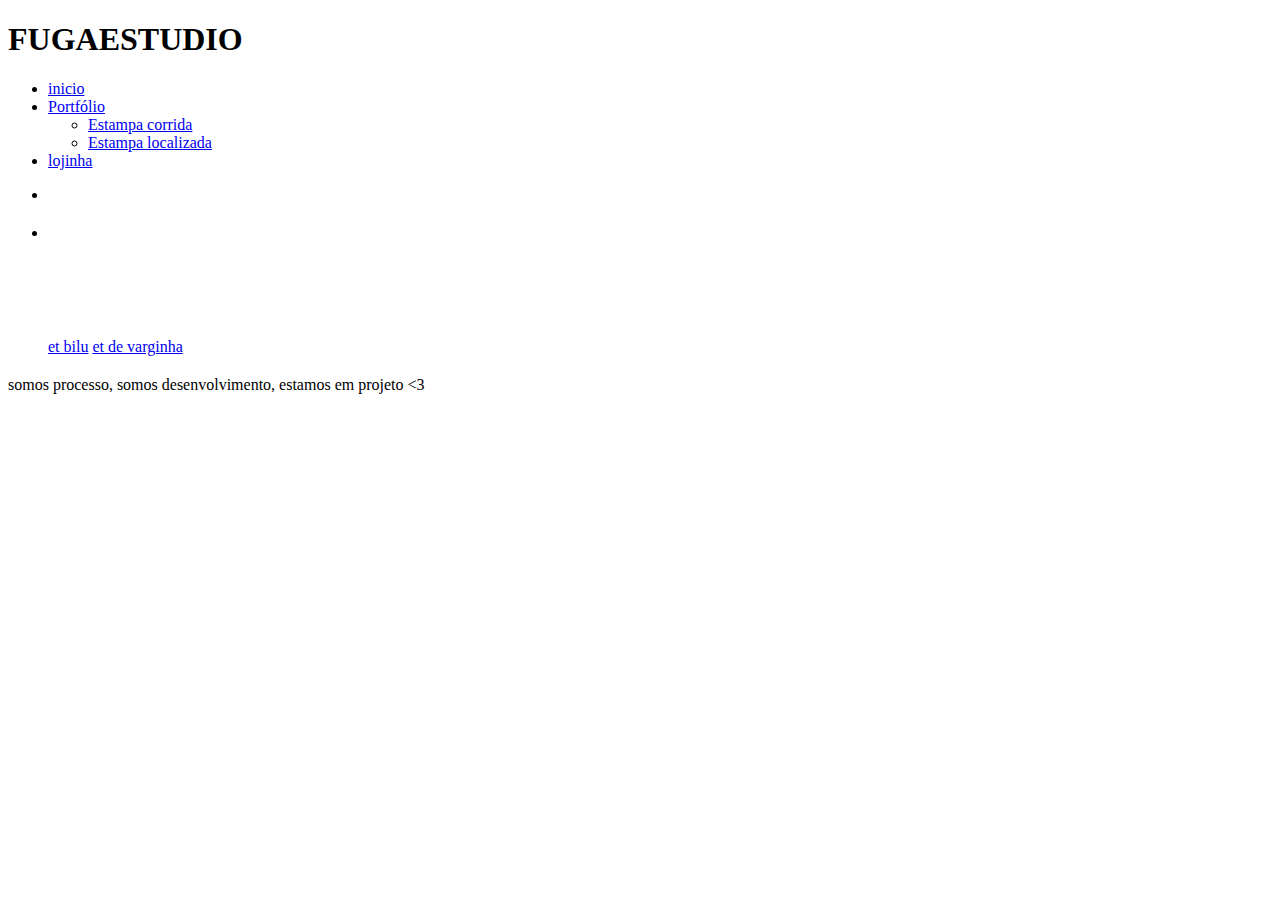
==== index.html @ 352c8368 "Update index.html" ====
<!DOCTYPE html>

<html>
<head>
<title>Fuga_estudio</title>
<meta charset="utf-8">
<meta name="viewport" content="width=device-width, initial-scale=1.0, maximum-scale=1.0, user-scalable=no">
<link href="layout.css" rel="stylesheet" type="text/css" media="all">
<script src="https://kit.fontawesome.com/yourcode.js" crossorigin="anonymous"></script>
</head>
<body id="top">
<!-- ################################################################################################ -->
<!-- ################################################################################################ -->
<!-- ################################################################################################ -->
<div class="wrapper row1">
  <header id="header" class="clear"> 
    <!-- ################################################################################################ -->
    <div id="logo" class="fl_left">
      <h1><a href="index.html"></a>FUGA<STRONG>ESTUDIO</STRONG></h1>
    </div>
    <!-- ################################################################################################ -->
    <nav id="mainav" class="fl_right">
      <ul class="clear">

        <li class="active"><a href="index.html">inicio</a></li>

        <li><a class="drop" href="#">Portfólio</a>
          <ul>
           <!-- <li><a href="gallery01.html">id. visual</a></li>-->
            <li><a href="gallery02.html">Estampa corrida</a></li>
            <li><a href="gallery03.html">Estampa localizada</a></li>
           <!--  <li><a href="gallery04.html">outros projetos</a></li> -->
            
          </ul>
        </li>

         <li><a href="https://fugaestdio.mercadoshops.com.br/">lojinha</a></li>

       
         
        
        
      </ul>
    </nav>
    <!-- ################################################################################################ -->
  </header>
</div>
<!-- ################################################################################################ -->
<!-- ################################################################################################ -->
<!-- ################################################################################################ -->
<div class="wrapper">
  <div id="slider" class="clear"> 
    <!-- ################################################################################################ -->
    <div class="flexslider basicslider">
      <ul class="slides">
        <!--<li><img src="images/03d.png" alt="">
          <div class="txtoverlay">
            <div class="centralise">
              <div class="verticalwrap">
               <article>
                  <p class="heading uppercase"></p>
                  
                </article>
              </div>
            </div>
          </div>
        </li>-->

        <li><img src="images/02c.png" alt="">
          <div class="txtoverlay">
            <div class="centralise">
              <div class="verticalwrap">
                <article>
                  <h2 class="heading uppercase"></h2>
                 
                </article>
              </div>
            </div>
          </div>
        </li>

        <li><img src="images/01b.png" alt="">
          <div class="txtoverlay">
            <div class="centralise">
              <div class="verticalwrap">
                <article>
                  <h4 class="heading uppercase">   <br/><br/><br/> </h4>
                  <p><a class="btn orange pushright" href="https://fugaestdio.mercadoshops.com.br/MLB-1796251241-camiseta-brasilidade-et-bilu-busquem-conhecimento-_JM">et bilu</a> <a class="btn red" href="https://fugaestdio.mercadoshops.com.br/MLB-1796978098-camiseta-brasilidade-et-de-varginha-_JM#reco_item_pos=9&reco_backend=machinalis-seller-items&reco_backend_type=function&reco_client=vip-seller_items_above-shops&reco_id=1bdfd751-774d-495a-aa53-5f66d5d6c61f">et de varginha</a></p>
                </article>
              </div>
            </div>
          </div>
        </li>
      </ul>
    </div>
    <!-- ################################################################################################ -->
  </div>
</div>

 <!--<div class="wrapper row2">
  <div id="services" class="clear"> 
    <h2 class="heading"> <br/>  <center> </center> <br/> </h2>
      
    
    <div class="group">
      <div class="one_third first">
        <article class="service"> 
          <h2 class="heading">Serviço</h2>
          <li><img src="images/a1.jpg" alt="">
          <p class="btmspace-10"> Desenvolvemos estampas localizada e corrida </p>
          <p><a href="https://api.whatsapp.com/send?phone=5521992919418">saiba mais &raquo;</a></p>
        </article>
      </div>
      <div class="one_third">
        <article class="service">
        
         

           <h2 class="heading"> Loja </h2>
          <li><img src="images/a3.png" alt="">
          <p class="btmspace-10">   </p>
          <p><a href="https://fugaestdio.mercadoshops.com.br/">saiba mais &raquo;</a></p>

        
         
          


        </article>
      </div> -->

      <div class="one_third">
        <article class="service">
        
         


      <div class="one_third">
        <article class="service">
        
          

    
    <!-- ################################################################################################ -->
    <div class="clear"></div>
  </div>
</div>

    <div class="clear"></div>


  </div>
</div>
<!-- ################################################################################################ -->
<!-- ################################################################################################ -->
<!-- ################################################################################################ -->
<div class="wrapper row6">
  <section id="cta" class="clear"> 

    <!-- ################################################################################################ -->
    <div class="three_quarter first">
      <h2 class="heading"></h2>







      <p> somos processo, somos desenvolvimento, estamos em projeto <3 </p>
    </div>
    
  </section>
</div>




          
                  <h2 class="heading uppercase"></h2>
                  
<!-- ################################################################################################ -->
<!-- ################################################################################################ -->

<!-- ################################################################################################ -->
<!-- ################################################################################################ -->
<!-- ################################################################################################ -->
<div class="wrapper row3">
  <main class="container nospace clear"> 
    <div class="clear"></div>
  </main>
</div>
<!-- ################################################################################################ -->
<!-- ################################################################################################ -->
<!-- ################################################################################################ -->

    <!-- ################################################################################################ -->
   
    <!-- ################################################################################################ -->
  </div>
</div>
<!-- ################################################################################################ -->
<!-- ################################################################################################ -->
<!-- ################################################################################################ -->
<a id="backtotop" href="#top"><i class="fa fa-chevron-up"></i></a> 
<!-- JAVASCRIPTS -->
<script src="jquery.min.js"></script>
<script src="jquery.backtotop.js"></script>
<script src="jquery.mobilemenu.js"></script>
<script src="jquery.flexslider-min.js"></script>
</body>
</html>
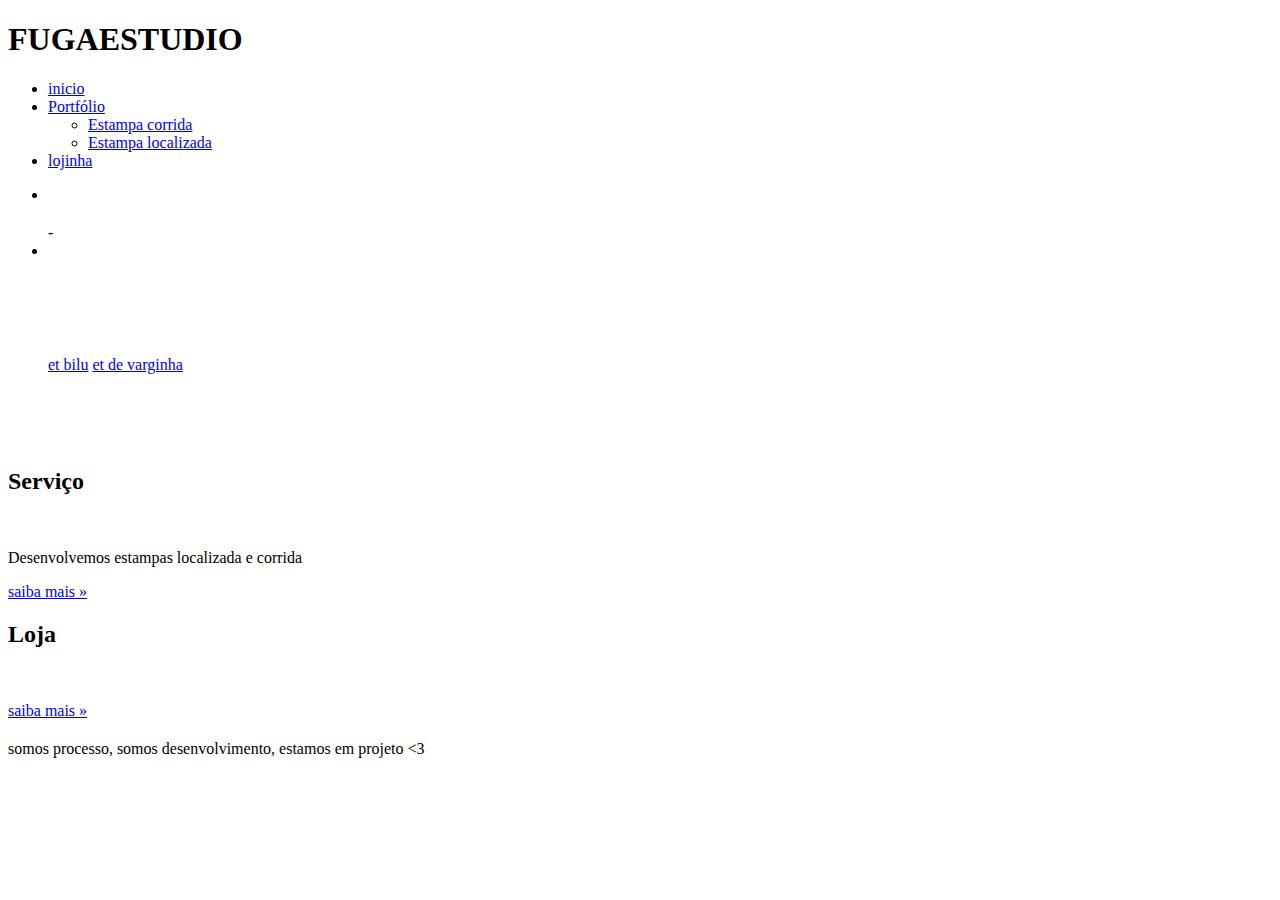
==== commit ca329722: "Update index.html" ====
--- a/index.html
+++ b/index.html
@@ -77,7 +77,7 @@
               </div>
             </div>
           </div>
-        </li>
+        </li> -
 
         <li><img src="images/01b.png" alt="">
           <div class="txtoverlay">
@@ -97,7 +97,7 @@
   </div>
 </div>
 
- <!--<div class="wrapper row2">
+ <div class="wrapper row2">
   <div id="services" class="clear"> 
     <h2 class="heading"> <br/>  <center> </center> <br/> </h2>
       
@@ -106,7 +106,7 @@
       <div class="one_third first">
         <article class="service"> 
           <h2 class="heading">Serviço</h2>
-          <li><img src="images/a1.jpg" alt="">
+          <li><img src="" alt="">
           <p class="btmspace-10"> Desenvolvemos estampas localizada e corrida </p>
           <p><a href="https://api.whatsapp.com/send?phone=5521992919418">saiba mais &raquo;</a></p>
         </article>
@@ -117,7 +117,7 @@
          
 
            <h2 class="heading"> Loja </h2>
-          <li><img src="images/a3.png" alt="">
+          <li><img src="" alt="">
           <p class="btmspace-10">   </p>
           <p><a href="https://fugaestdio.mercadoshops.com.br/">saiba mais &raquo;</a></p>
 
@@ -127,7 +127,7 @@
 
 
         </article>
-      </div> -->
+      </div> 
 
       <div class="one_third">
         <article class="service">
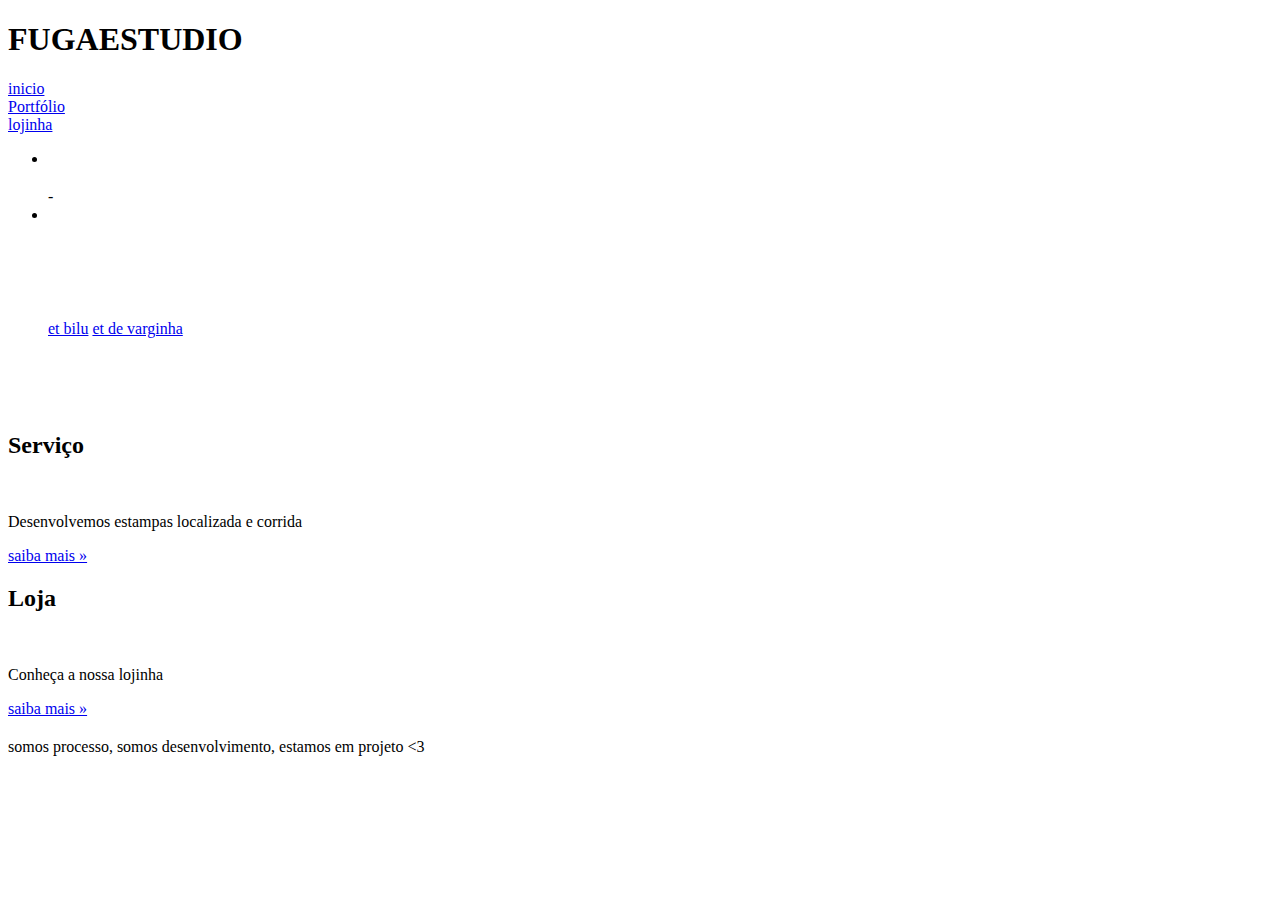
==== commit a7332431: "Update index.html" ====
--- a/index.html
+++ b/index.html
@@ -20,27 +20,16 @@
     </div>
     <!-- ################################################################################################ -->
     <nav id="mainav" class="fl_right">
-      <ul class="clear">
-
-        <li class="active"><a href="index.html">inicio</a></li>
-
-        <li><a class="drop" href="#">Portfólio</a>
-          <ul>
-           <!-- <li><a href="gallery01.html">id. visual</a></li>-->
-            <li><a href="gallery02.html">Estampa corrida</a></li>
-            <li><a href="gallery03.html">Estampa localizada</a></li>
-           <!--  <li><a href="gallery04.html">outros projetos</a></li> -->
-            
-          </ul>
-        </li>
-
-         <li><a href="https://fugaestdio.mercadoshops.com.br/">lojinha</a></li>
+     
+         <li class="active"><a href="index.html">inicio</a></li>
+        <li><a href="gallery02.html">Portfólio</a></li>
+       <li><a href="https://fugaestdio.mercadoshops.com.br/">lojinha</a></li>
 
        
          
         
         
-      </ul>
+      
     </nav>
     <!-- ################################################################################################ -->
   </header>
@@ -118,7 +107,7 @@
 
            <h2 class="heading"> Loja </h2>
           <li><img src="" alt="">
-          <p class="btmspace-10">   </p>
+          <p class="btmspace-10"> Conheça a nossa lojinha </p>
           <p><a href="https://fugaestdio.mercadoshops.com.br/">saiba mais &raquo;</a></p>
 
         
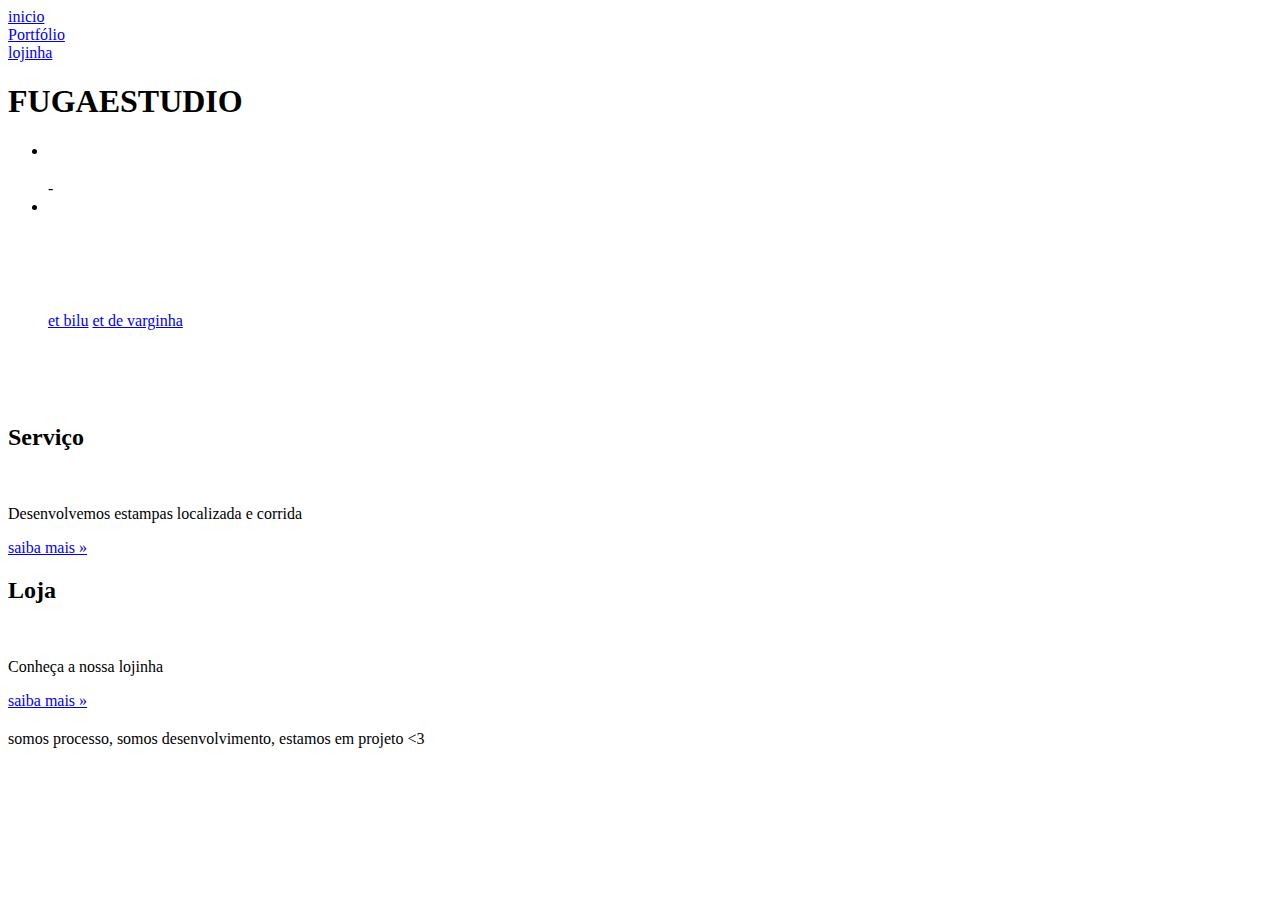
==== commit b32c3cbc: "Update index.html" ====
--- a/index.html
+++ b/index.html
@@ -12,25 +12,28 @@
 <!-- ################################################################################################ -->
 <!-- ################################################################################################ -->
 <!-- ################################################################################################ -->
+   <li class=""><a href="index.html">inicio</a></li>
+        <li><a href="gallery02.html">Portfólio</a></li>
+       <li><a href="https://fugaestdio.mercadoshops.com.br/">lojinha</a></li>
+  
 <div class="wrapper row1">
   <header id="header" class="clear"> 
     <!-- ################################################################################################ -->
     <div id="logo" class="fl_left">
       <h1><a href="index.html"></a>FUGA<STRONG>ESTUDIO</STRONG></h1>
+     
     </div>
     <!-- ################################################################################################ -->
-    <nav id="mainav" class="fl_right">
+     <!-- <nav id="mainav" class="fl_right">-->
      
-         <li class="active"><a href="index.html">inicio</a></li>
-        <li><a href="gallery02.html">Portfólio</a></li>
-       <li><a href="https://fugaestdio.mercadoshops.com.br/">lojinha</a></li>
+      
 
        
          
         
         
       
-    </nav>
+     <!--</nav> -->
     <!-- ################################################################################################ -->
   </header>
 </div>
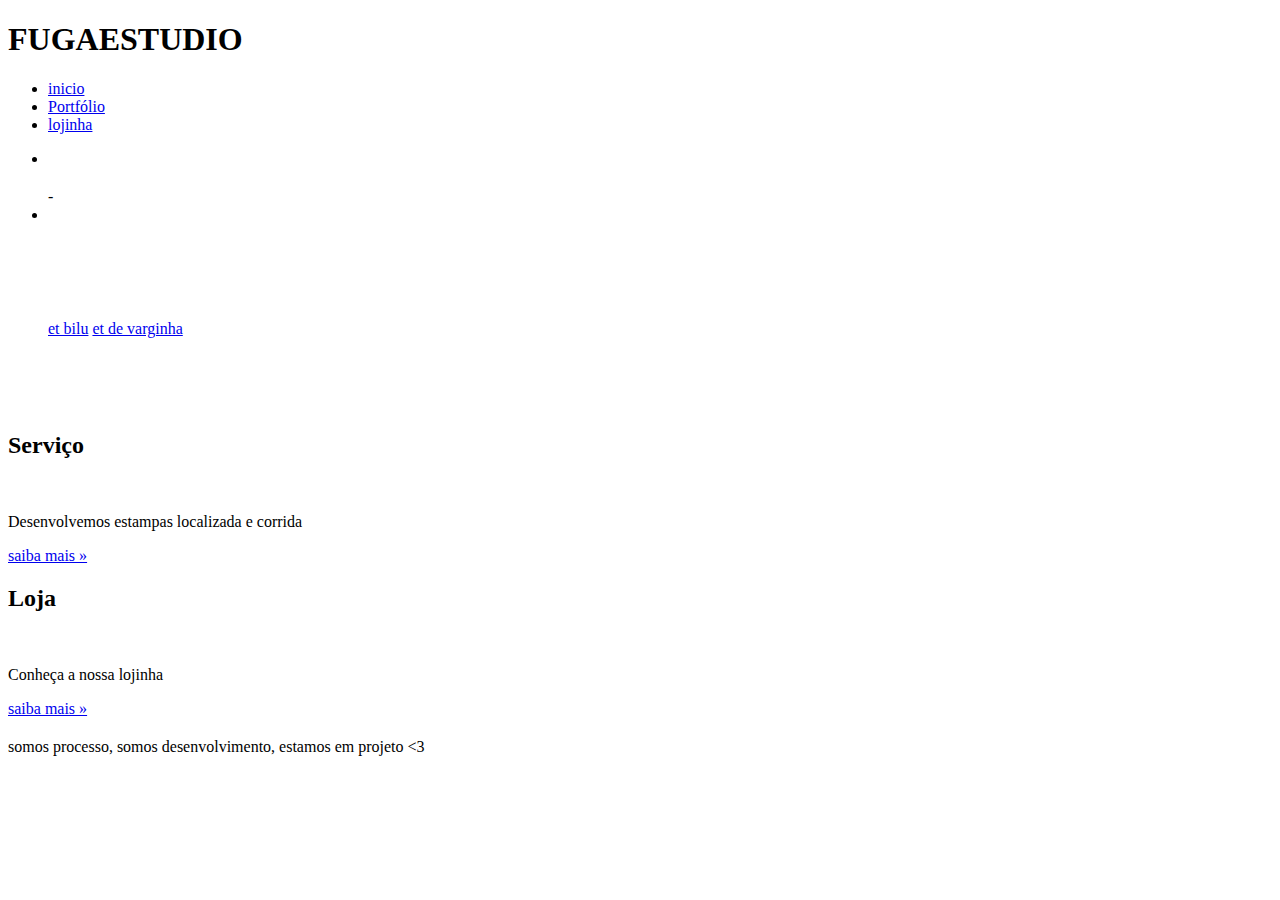
==== commit 6d0743a4: "Update index.html" ====
--- a/index.html
+++ b/index.html
@@ -12,20 +12,22 @@
 <!-- ################################################################################################ -->
 <!-- ################################################################################################ -->
 <!-- ################################################################################################ -->
-   <li class=""><a href="index.html">inicio</a></li>
-        <li><a href="gallery02.html">Portfólio</a></li>
-       <li><a href="https://fugaestdio.mercadoshops.com.br/">lojinha</a></li>
+  
   
 <div class="wrapper row1">
   <header id="header" class="clear"> 
     <!-- ################################################################################################ -->
     <div id="logo" class="fl_left">
       <h1><a href="index.html"></a>FUGA<STRONG>ESTUDIO</STRONG></h1>
-     
+      
     </div>
     <!-- ################################################################################################ -->
      <!-- <nav id="mainav" class="fl_right">-->
-     
+     <a> <ul> <li><a href="index.html">inicio</a></li>
+        <li><a href="gallery02.html">Portfólio</a></li>
+       <li><a href="https://fugaestdio.mercadoshops.com.br/">lojinha</a></li>
+       </ul>
+     </a>
       
 
        
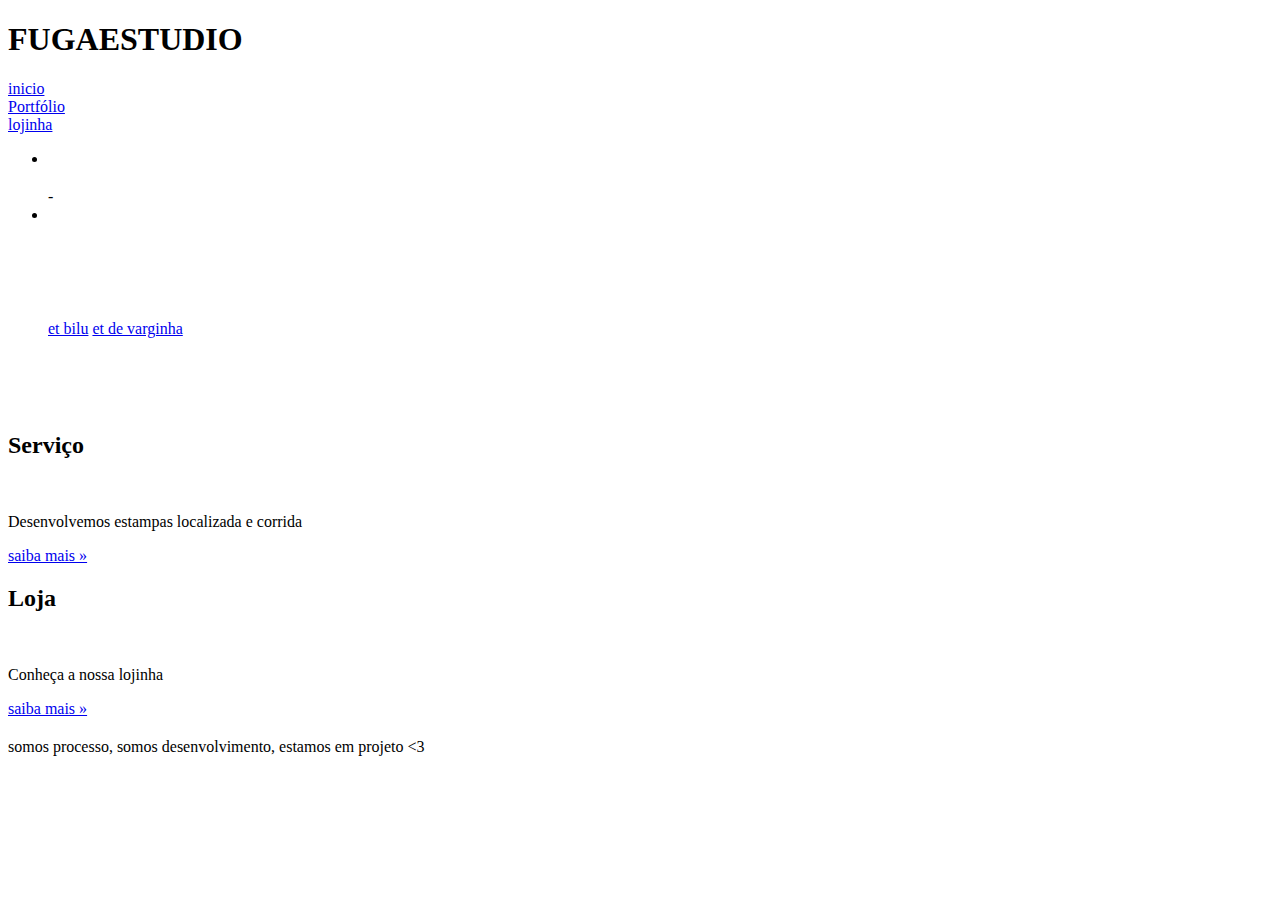
==== commit f4fbf570: "Create index.html" ====
--- a/index.html
+++ b/index.html
@@ -22,20 +22,20 @@
       
     </div>
     <!-- ################################################################################################ -->
-     <!-- <nav id="mainav" class="fl_right">-->
-     <a> <ul> <li><a href="index.html">inicio</a></li>
+     <nav id="mainav" class="fl_right">
+   <li><a href="index.html">inicio</a></li>
         <li><a href="gallery02.html">Portfólio</a></li>
        <li><a href="https://fugaestdio.mercadoshops.com.br/">lojinha</a></li>
-       </ul>
-     </a>
+
+   
       
 
        
          
         
-        
-      
-     <!--</nav> -->
+       
+      
+     </nav> 
     <!-- ################################################################################################ -->
   </header>
 </div>
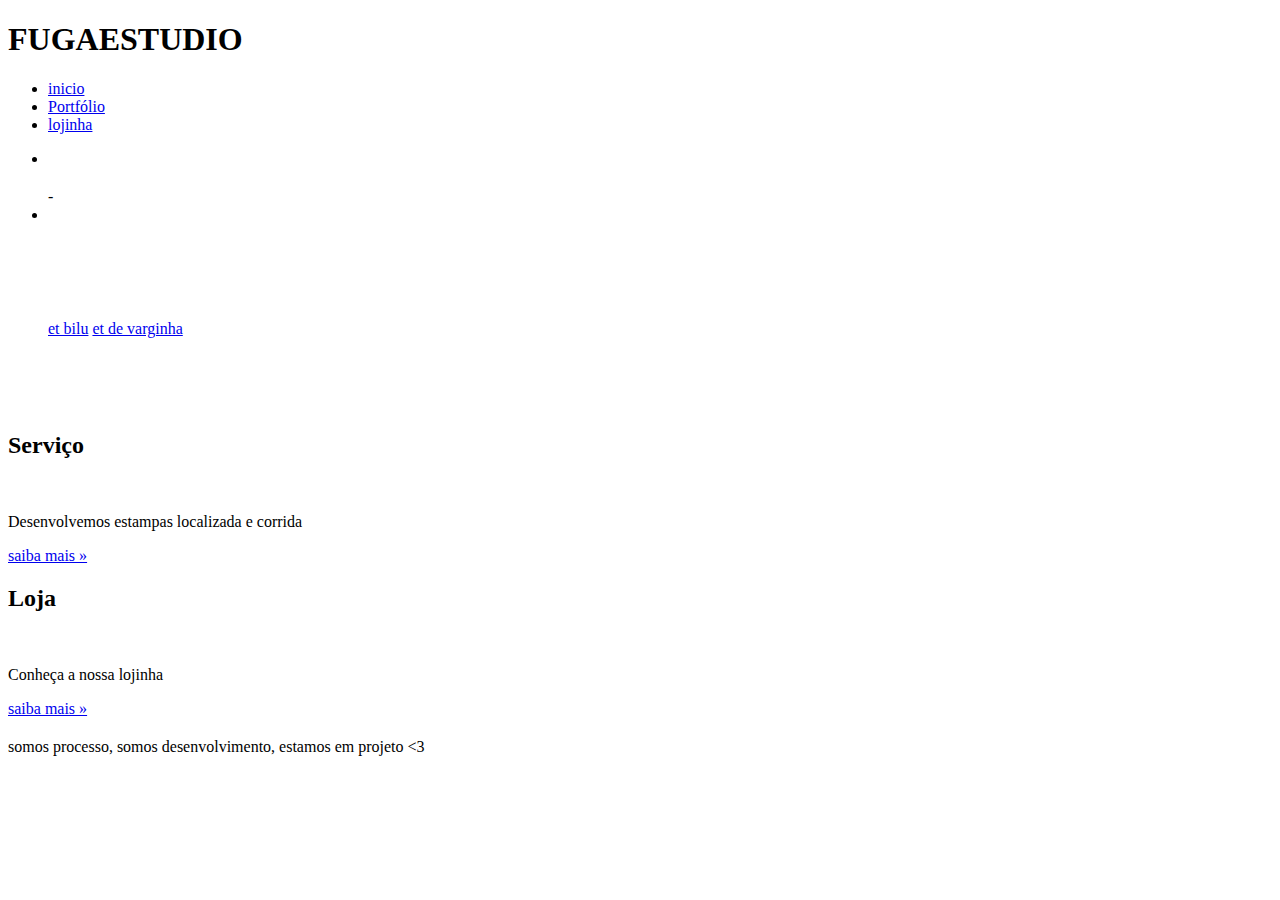
==== commit 232d29fd: "Update index.html" ====
--- a/index.html
+++ b/index.html
@@ -22,20 +22,23 @@
       
     </div>
     <!-- ################################################################################################ -->
-     <nav id="mainav" class="fl_right">
-   <li><a href="index.html">inicio</a></li>
-        <li><a href="gallery02.html">Portfólio</a></li>
-       <li><a href="https://fugaestdio.mercadoshops.com.br/">lojinha</a></li>
-
-   
-      
+      <nav id="mainav" class="fl_right">
+      <ul class="clear">
+
+        <li class="active"><a href="index.html">inicio</a></li>
+
+        <li><a class="drop" href="gallery02.html">Portfólio</a>
+          
+        </li>
+
+         <li><a href="https://fugaestdio.mercadoshops.com.br/">lojinha</a></li>
 
        
          
         
-       
-      
-     </nav> 
+        
+      </ul>
+    </nav>
     <!-- ################################################################################################ -->
   </header>
 </div>
